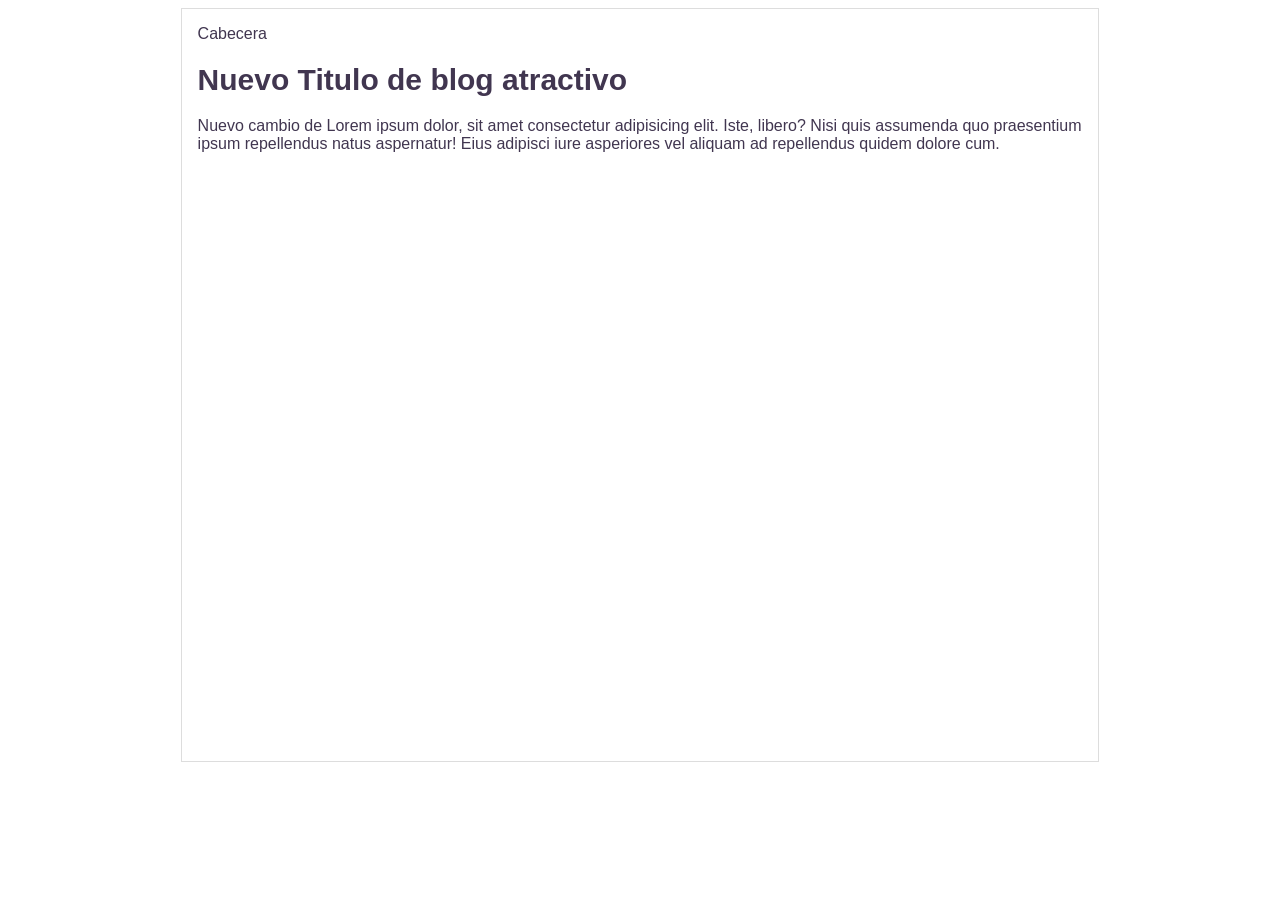
==== blog.html @ 0b39d175 "Estructura inicial de la cabecera" ====
<!DOCTYPE html>
<html lang="en">
<head>
    <meta charset="UTF-8">
    <meta name="viewport" content="width=device-width, initial-scale=1.0">
    <link rel="stylesheet" href="css/estilo.css">
    <title>bLOG</title>
</head>
<body>
    <div class="container">
        <div id="cabecera">
            Cabecera 
        </div>
        <div class="post">
            <h1>Nuevo Titulo de blog atractivo</h1>
            <p>Nuevo cambio de Lorem ipsum dolor, sit amet consectetur adipisicing elit. Iste, libero? Nisi quis assumenda quo praesentium ipsum repellendus natus aspernatur! Eius adipisci iure asperiores vel aliquam ad repellendus quidem dolore cum.</p>        
        </div>
    </div>
</body>
</html>
---- css/estilo.css ----
body{
    color: rgb(65, 54, 80);
    text-align: center;
    font-family: Arial, Helvetica, sans-serif;
    font-size: 16px;
}

.container{
    width: 70%;
    height: 80vh;
    padding: 1em;
    text-align: left;
    border: 1px solid #ddd;
    margin: 0 auto;
}
.container h1{
    font-size: 30px;
}
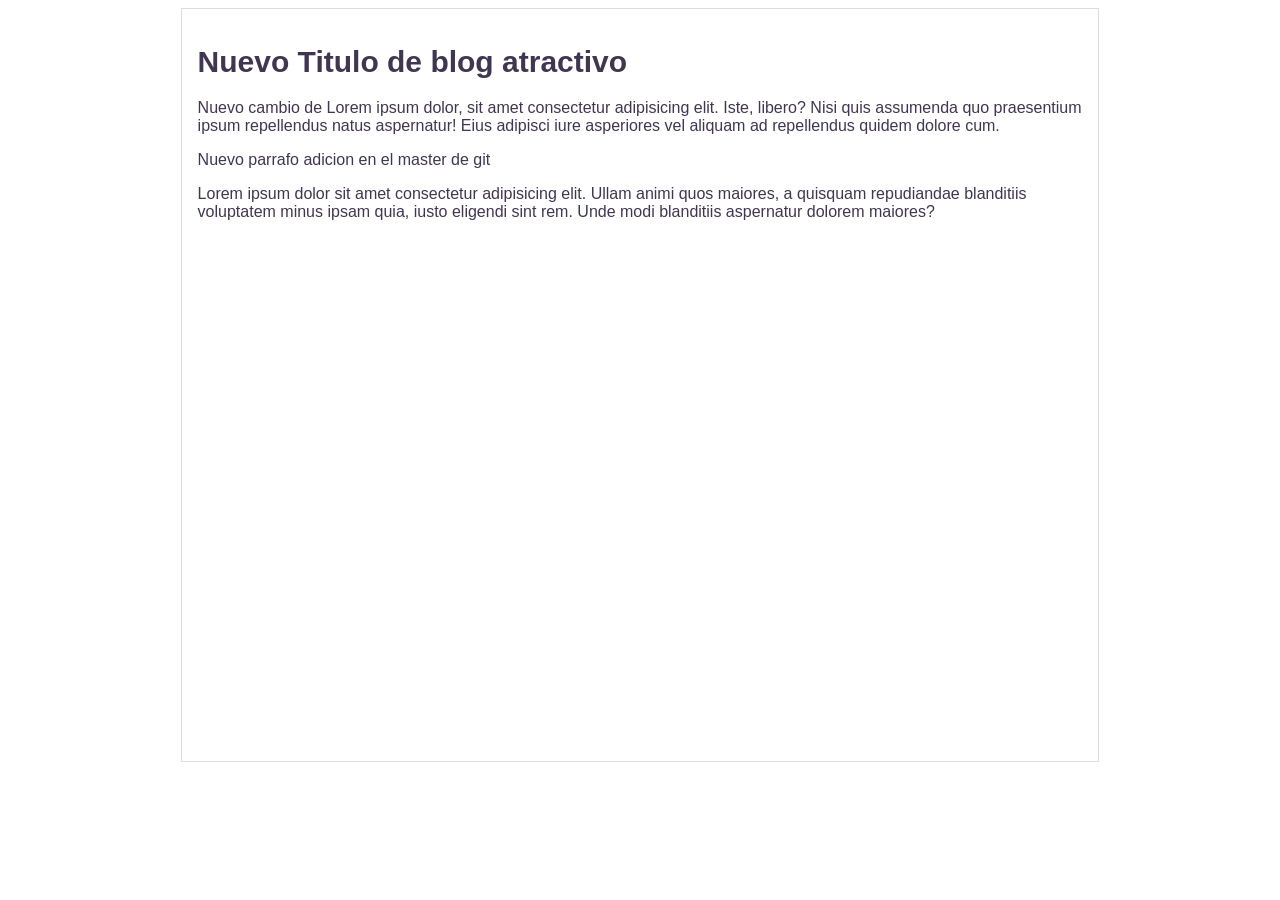
==== commit a77a2766: "Se añadio un nuevo parrafo al blog en master" ====
--- a/blog.html
+++ b/blog.html
@@ -8,12 +8,11 @@
 </head>
 <body>
     <div class="container">
-        <div id="cabecera">
-            Cabecera 
-        </div>
         <div class="post">
             <h1>Nuevo Titulo de blog atractivo</h1>
             <p>Nuevo cambio de Lorem ipsum dolor, sit amet consectetur adipisicing elit. Iste, libero? Nisi quis assumenda quo praesentium ipsum repellendus natus aspernatur! Eius adipisci iure asperiores vel aliquam ad repellendus quidem dolore cum.</p>        
+            <p>Nuevo parrafo adicion en el master de git</p>
+            <p>Lorem ipsum dolor sit amet consectetur adipisicing elit. Ullam animi quos maiores, a quisquam repudiandae blanditiis voluptatem minus ipsam quia, iusto eligendi sint rem. Unde modi blanditiis aspernatur dolorem maiores?</p>
         </div>
     </div>
 </body>
--- a/css/estilo.css
+++ b/css/estilo.css
@@ -4,7 +4,15 @@
     font-family: Arial, Helvetica, sans-serif;
     font-size: 16px;
 }
-
+#cabecera{
+    background: lightgrey;
+    color: rgb(62, 1, 70);
+    margin: 0;
+    padding: 0.5em;
+    box-shadow: 0px 5px 30px 0px rgb(65, 54, 80);
+    font-size: 2em;
+    font-weight: bold;
+}
 .container{
     width: 70%;
     height: 80vh;
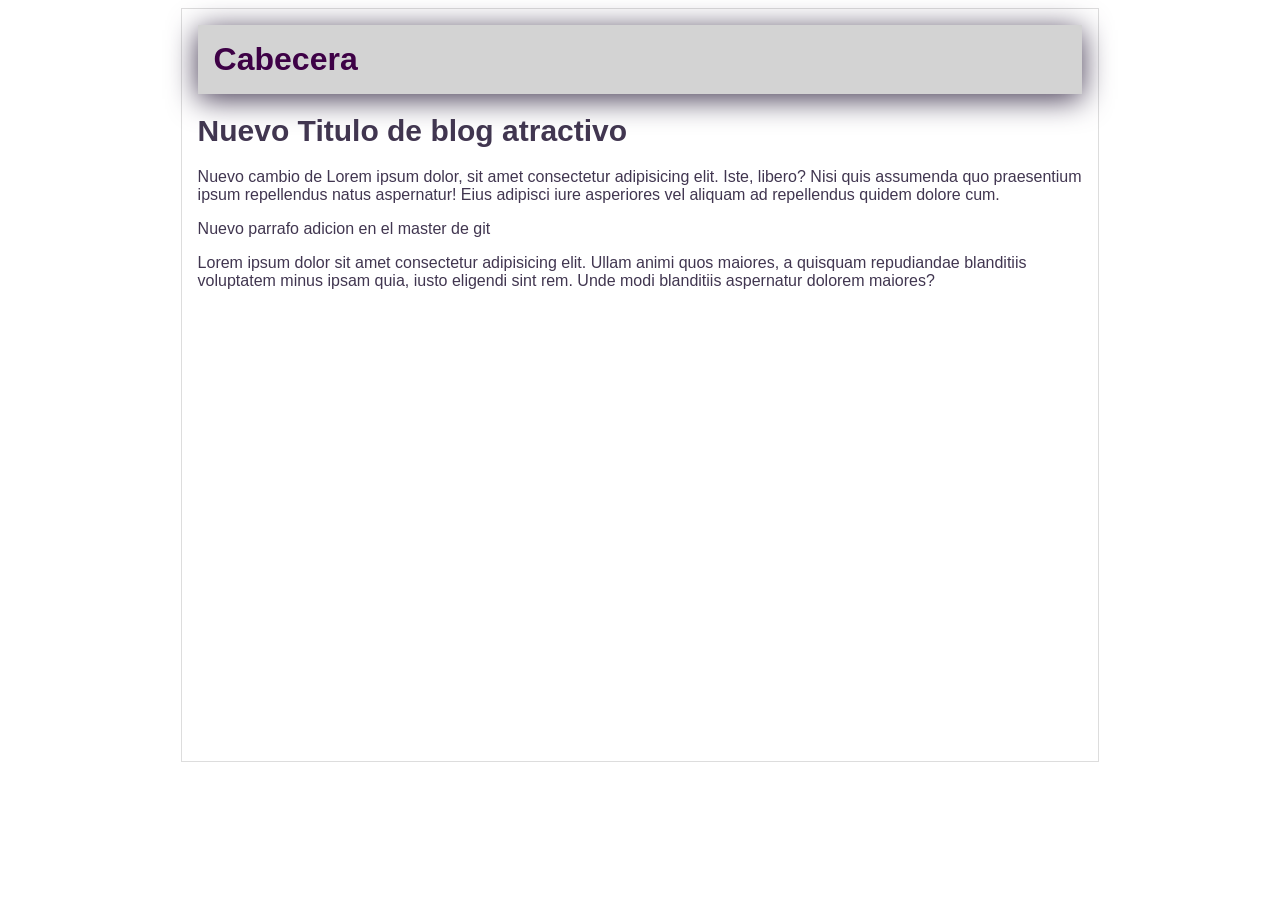
==== commit fd9333b5: "Merge branch 'cabecera' into master" ====
--- a/blog.html
+++ b/blog.html
@@ -8,6 +8,9 @@
 </head>
 <body>
     <div class="container">
+        <div id="cabecera">
+            Cabecera 
+        </div>
         <div class="post">
             <h1>Nuevo Titulo de blog atractivo</h1>
             <p>Nuevo cambio de Lorem ipsum dolor, sit amet consectetur adipisicing elit. Iste, libero? Nisi quis assumenda quo praesentium ipsum repellendus natus aspernatur! Eius adipisci iure asperiores vel aliquam ad repellendus quidem dolore cum.</p>        
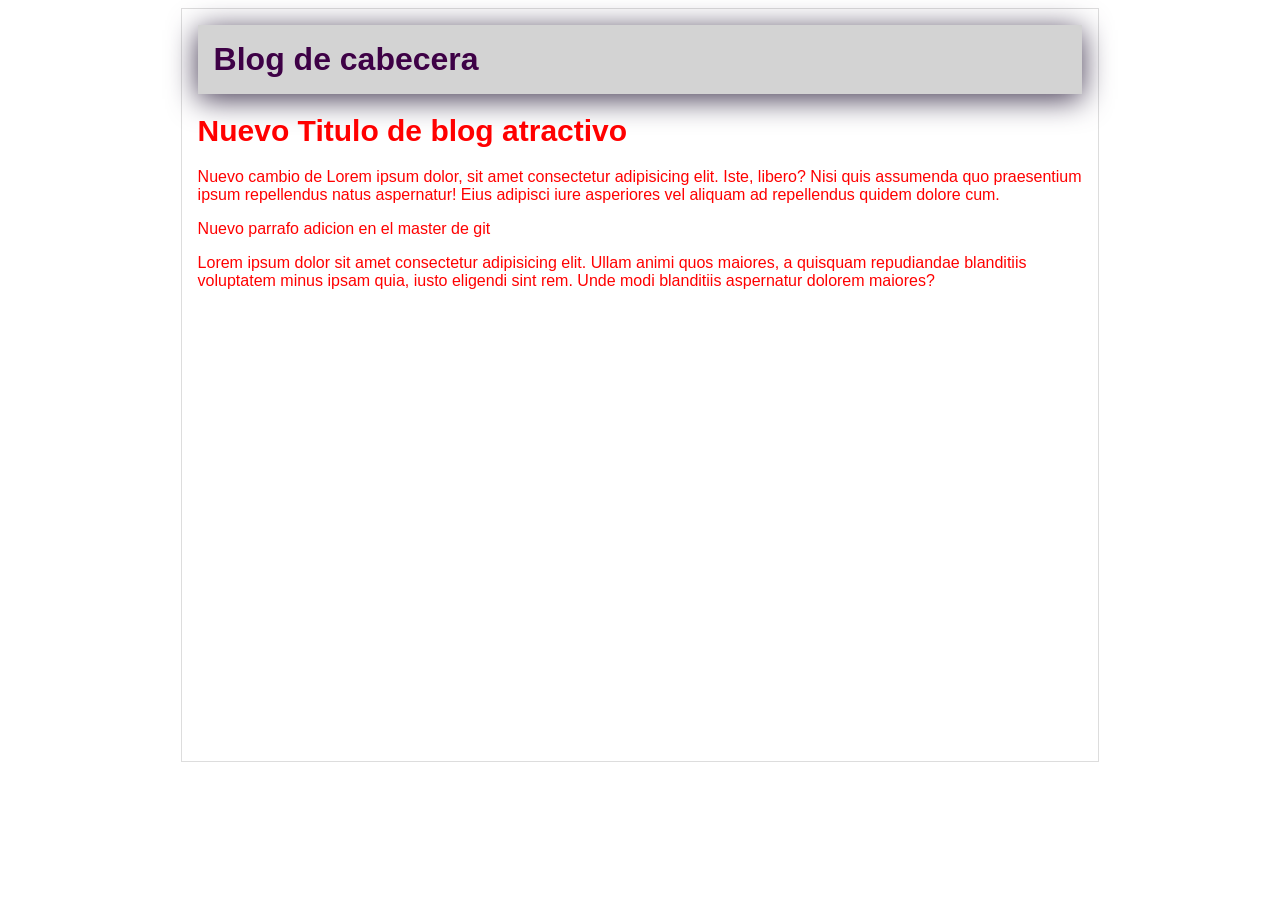
==== commit 04527759: "Modificacion de cabecera y color texto rojo" ====
--- a/blog.html
+++ b/blog.html
@@ -9,7 +9,7 @@
 <body>
     <div class="container">
         <div id="cabecera">
-            Cabecera 
+            Blog de cabecera
         </div>
         <div class="post">
             <h1>Nuevo Titulo de blog atractivo</h1>
--- a/css/estilo.css
+++ b/css/estilo.css
@@ -1,5 +1,5 @@
 body{
-    color: rgb(65, 54, 80);
+    color: red;
     text-align: center;
     font-family: Arial, Helvetica, sans-serif;
     font-size: 16px;
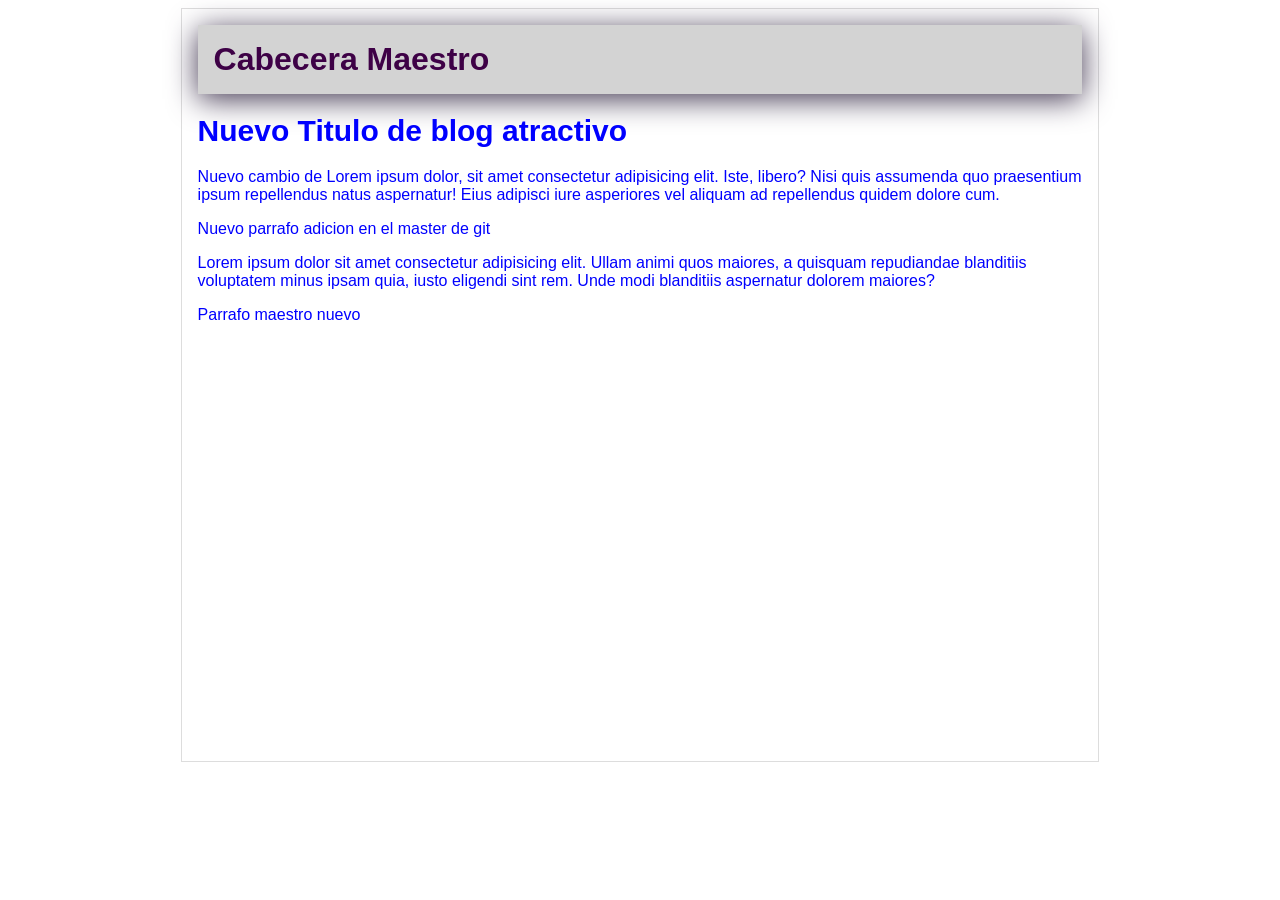
==== commit b24b67b7: "Se agrego un color blue y se agrego un p nuevo" ====
--- a/blog.html
+++ b/blog.html
@@ -9,13 +9,14 @@
 <body>
     <div class="container">
         <div id="cabecera">
-            Blog de cabecera
+            Cabecera Maestro
         </div>
         <div class="post">
             <h1>Nuevo Titulo de blog atractivo</h1>
             <p>Nuevo cambio de Lorem ipsum dolor, sit amet consectetur adipisicing elit. Iste, libero? Nisi quis assumenda quo praesentium ipsum repellendus natus aspernatur! Eius adipisci iure asperiores vel aliquam ad repellendus quidem dolore cum.</p>        
             <p>Nuevo parrafo adicion en el master de git</p>
             <p>Lorem ipsum dolor sit amet consectetur adipisicing elit. Ullam animi quos maiores, a quisquam repudiandae blanditiis voluptatem minus ipsam quia, iusto eligendi sint rem. Unde modi blanditiis aspernatur dolorem maiores?</p>
+            <p>Parrafo maestro nuevo</p>
         </div>
     </div>
 </body>
--- a/css/estilo.css
+++ b/css/estilo.css
@@ -1,5 +1,5 @@
 body{
-    color: red;
+    color: blue;
     text-align: center;
     font-family: Arial, Helvetica, sans-serif;
     font-size: 16px;
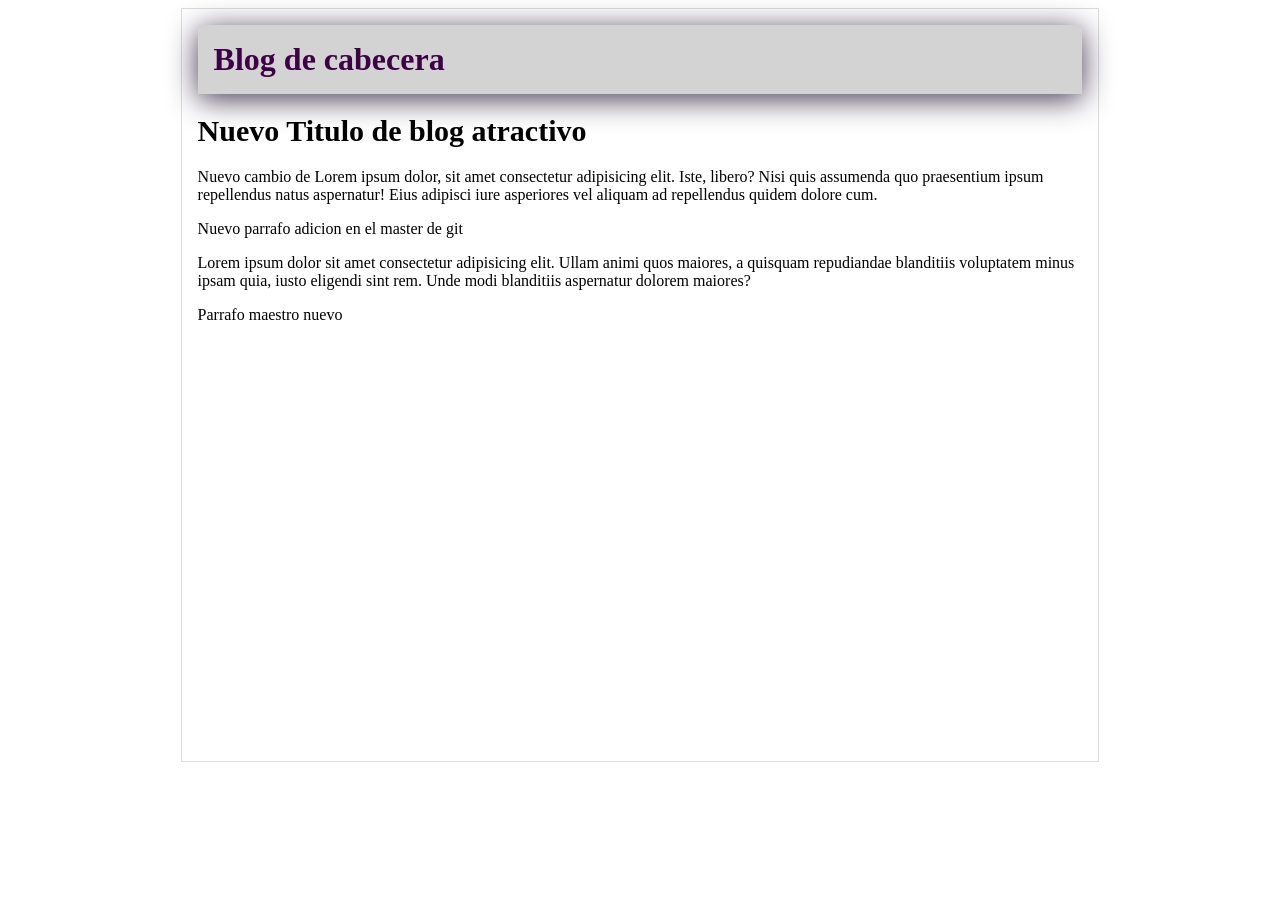
==== commit 99067860: "Solucion de error en merge" ====
--- a/blog.html
+++ b/blog.html
@@ -9,7 +9,7 @@
 <body>
     <div class="container">
         <div id="cabecera">
-            Cabecera Maestro
+            Blog de cabecera
         </div>
         <div class="post">
             <h1>Nuevo Titulo de blog atractivo</h1>
--- a/css/estilo.css
+++ b/css/estilo.css
@@ -1,7 +1,4 @@
 body{
-    color: blue;
-    text-align: center;
-    font-family: Arial, Helvetica, sans-serif;
     font-size: 16px;
 }
 #cabecera{
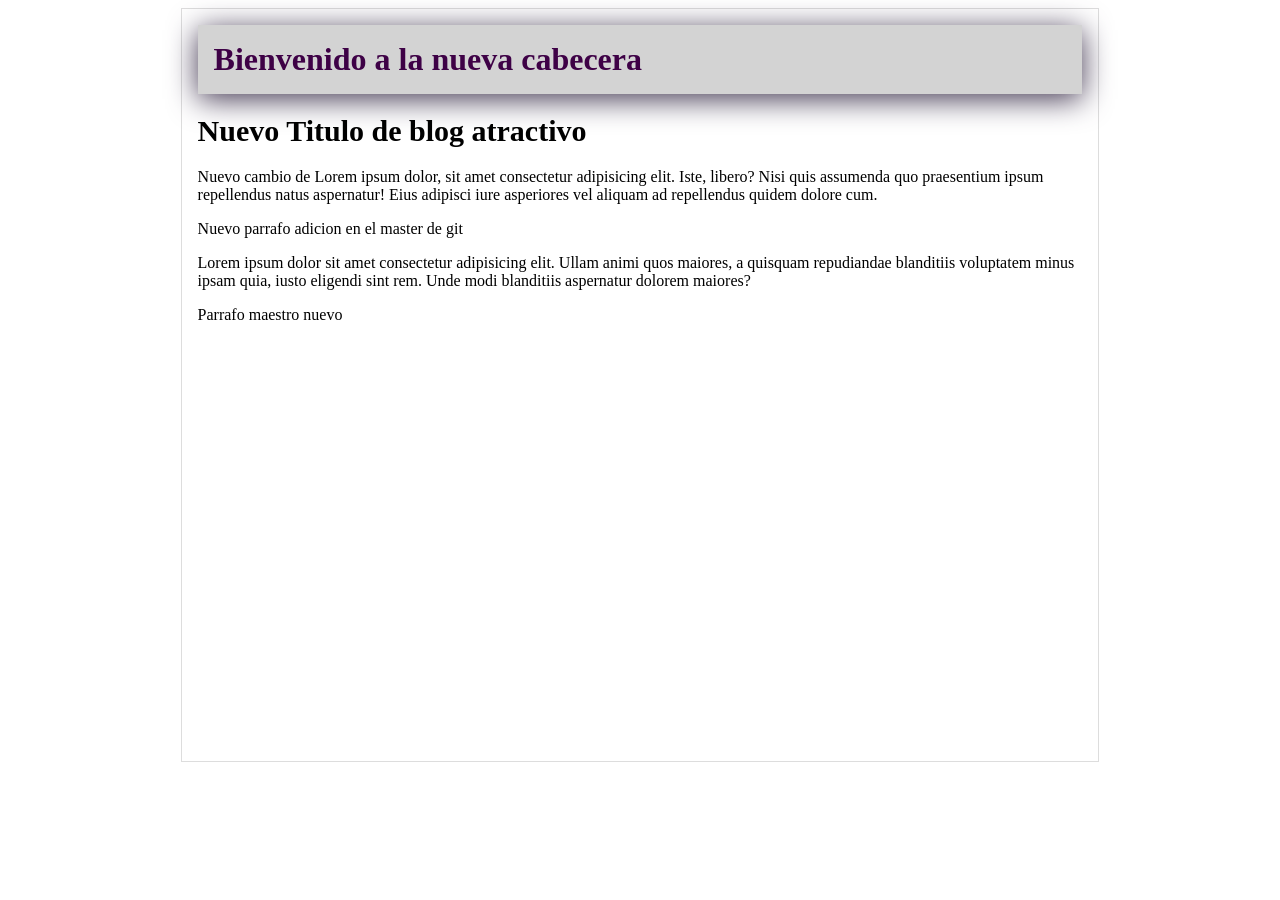
==== commit d1b0d621: "Cambio de cabecera mejor" ====
--- a/blog.html
+++ b/blog.html
@@ -9,7 +9,7 @@
 <body>
     <div class="container">
         <div id="cabecera">
-            Blog de cabecera
+            Bienvenido a la nueva cabecera
         </div>
         <div class="post">
             <h1>Nuevo Titulo de blog atractivo</h1>
@@ -20,4 +20,4 @@
         </div>
     </div>
 </body>
-</html>+</html>
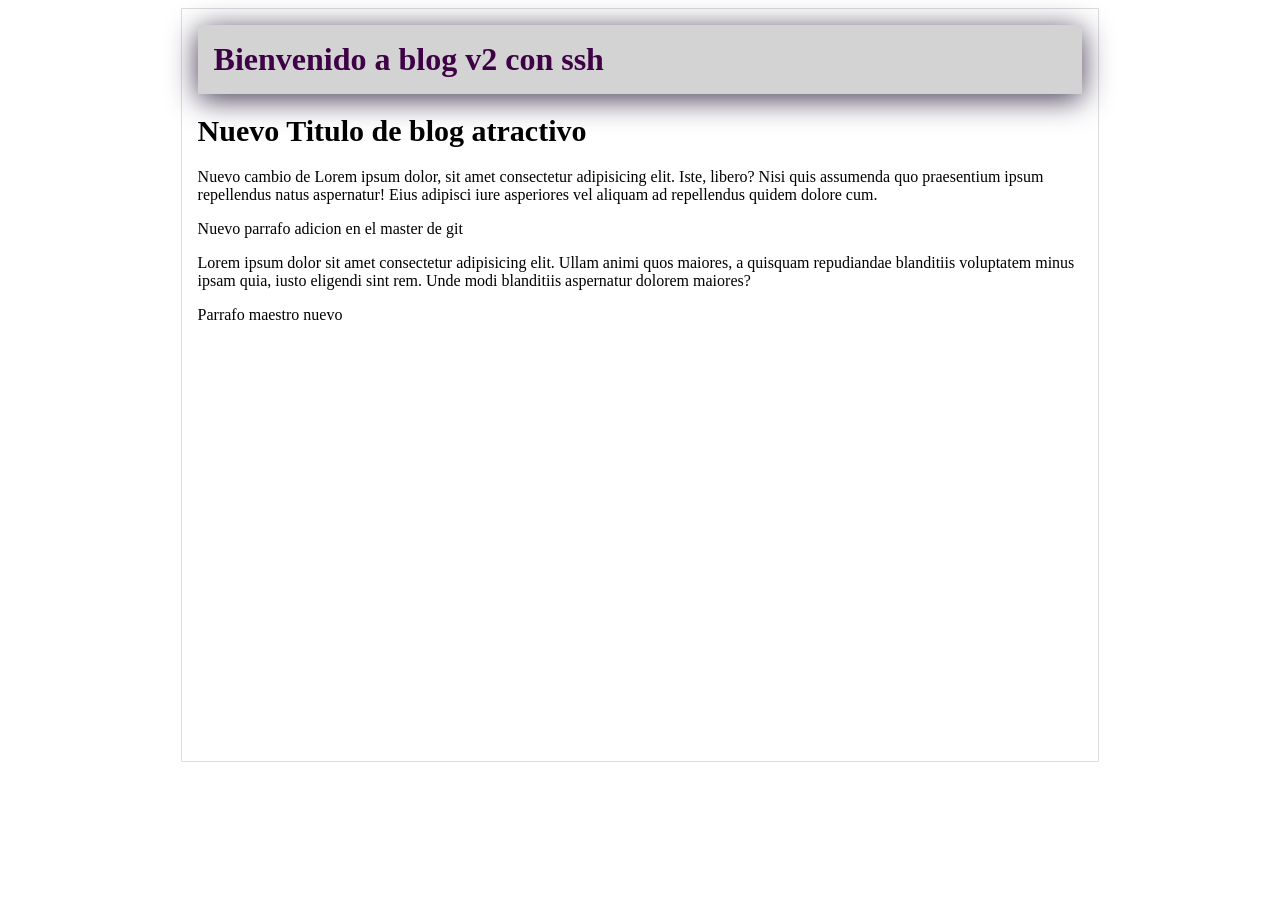
==== commit 8ae756d4: "Version 2" ====
--- a/blog.html
+++ b/blog.html
@@ -9,7 +9,7 @@
 <body>
     <div class="container">
         <div id="cabecera">
-            Bienvenido a la nueva cabecera
+            Bienvenido a blog v2 con ssh
         </div>
         <div class="post">
             <h1>Nuevo Titulo de blog atractivo</h1>
